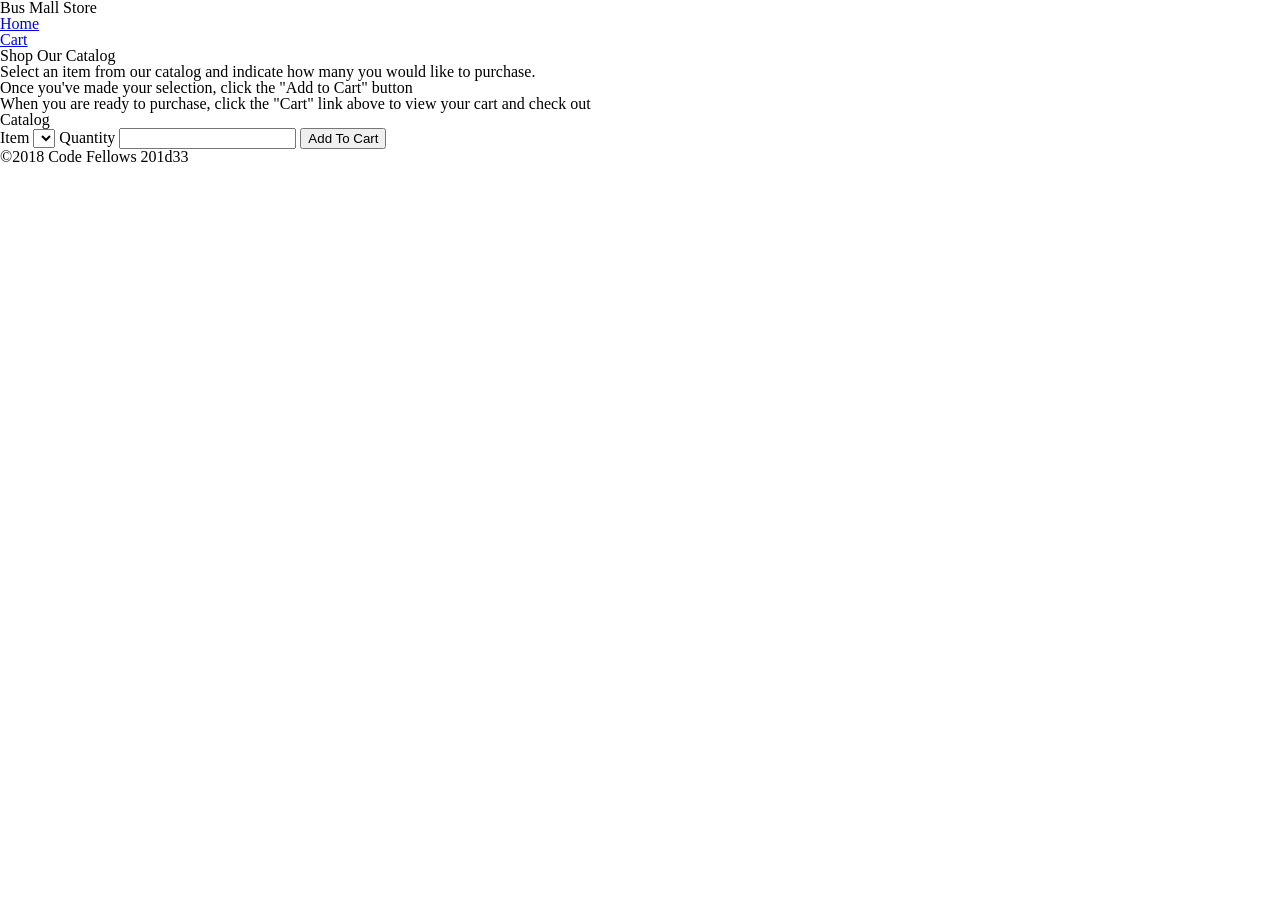
==== class-14/starter-code/index.html @ 46c28e00 "adds lab 14 starter code" ====
<!DOCTYPE html>
<html>

  <head>
    <title>Bus Mall Store</title>
    <link rel="stylesheet" href="css/reset.css" />
    <link rel="stylesheet" href="css/style.css" />
  </head>

  <body>

    <header>
      <h1>Bus Mall Store</h1>
      <nav>
        <ul>
          <li><a href="index.html">Home</a></li>
          <li><a href="cart.html">Cart</a><span id="itemCount"></span></li>
        </ul>
      </nav>
    </header>

    <main>

      <section class="deck col-1">
        <div class="card">
          <header>
            <h1>Shop Our Catalog</h1>
          </header>
          <div class="copy">
            <ol>
              <li>Select an item from our catalog and indicate how many you would like to purchase.</li>
              <li>Once you've made your selection, click the "Add to Cart" button</li>
              <li>When you are ready to purchase, click the "Cart" link above to view your cart and check out</li>
            </ol>
          </div>
        </div>
      </section>

      <section class="deck col-2">
        <div class="card">
          <div class="copy">
            <form id="catalog">
              <fieldset>
                <legend>Catalog</legend>
                <label>
                  <span>Item</span>
                  <select id="items"></select>
                </label>
                <label>
                  <span>Quantity</span>
                  <input id="quantity" type="number" />
                </label>
                <input type="submit" value="Add To Cart" />
              </fieldset>
            </form>
          </div>
        </div>
        <div class="card" id="cartContents"></div>
      </section>

    </main>

    <footer>
      <p>&copy;2018 Code Fellows 201d33</p>
    </footer>

    <script src='js/app.js'></script>
    <script src='js/catalog.js'></script>
  </body>

</html>
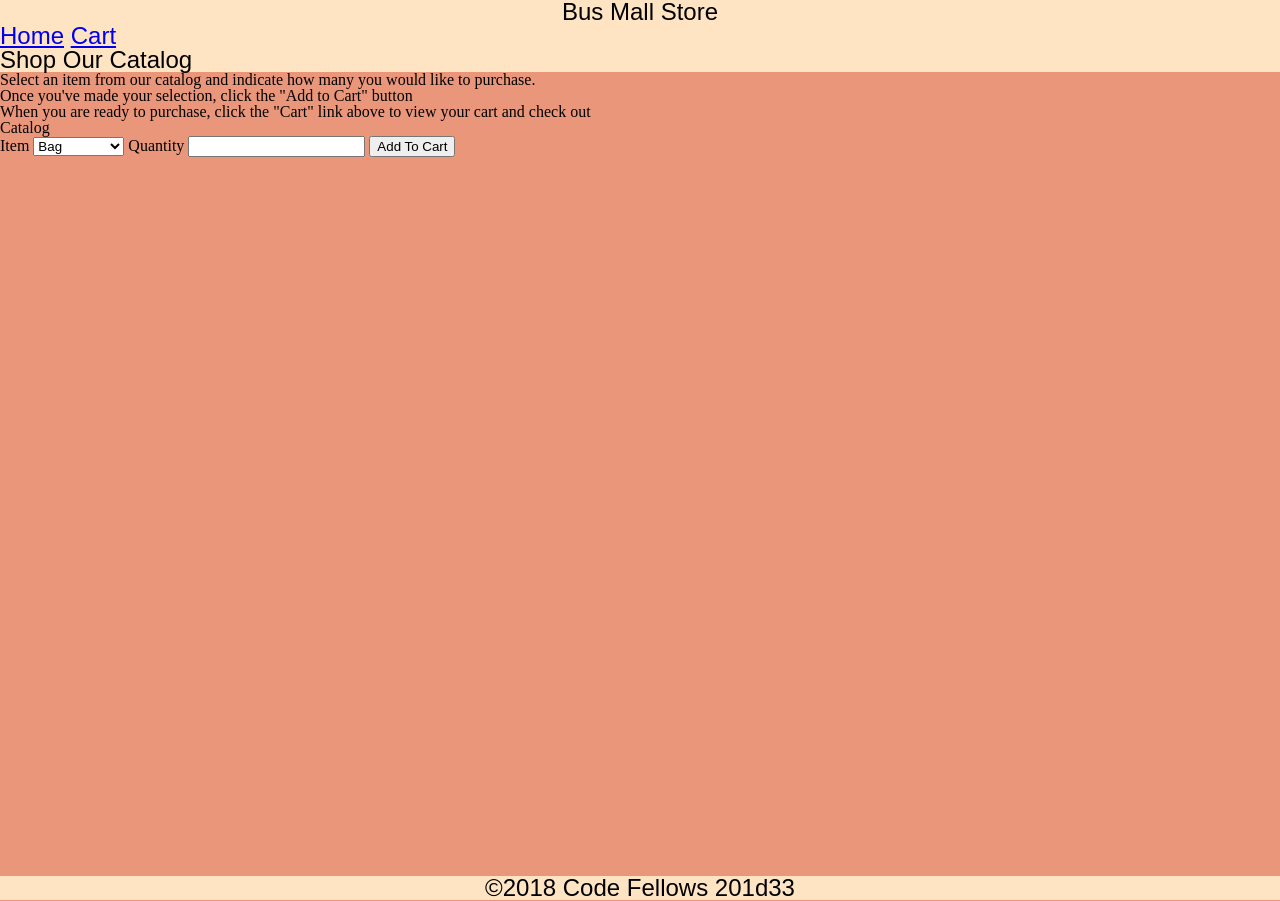
==== commit 16a2e9ac: "added bad css" ====
--- a/class-14/starter-code/index.html
+++ b/class-14/starter-code/index.html
@@ -1,71 +1,73 @@
 <!DOCTYPE html>
 <html>
 
-  <head>
-    <title>Bus Mall Store</title>
-    <link rel="stylesheet" href="css/reset.css" />
-    <link rel="stylesheet" href="css/style.css" />
-  </head>
+<head>
+  <title>Bus Mall Store</title>
+  <link rel="stylesheet" href="css/reset.css" />
+  <link rel="stylesheet" href="css/style.css" />
+</head>
 
-  <body>
+<body>
 
-    <header>
-      <h1>Bus Mall Store</h1>
-      <nav>
-        <ul>
-          <li><a href="index.html">Home</a></li>
-          <li><a href="cart.html">Cart</a><span id="itemCount"></span></li>
-        </ul>
-      </nav>
-    </header>
+  <header>
+    <h1>Bus Mall Store</h1>
+    <nav>
+      <ul>
+        <li><a href="index.html">Home</a></li>
+        <li><a href="cart.html">Cart</a><span id="itemCount"></span></li>
+      </ul>
+    </nav>
+  </header>
 
-    <main>
+  <main>
 
-      <section class="deck col-1">
-        <div class="card">
-          <header>
-            <h1>Shop Our Catalog</h1>
-          </header>
-          <div class="copy">
-            <ol>
-              <li>Select an item from our catalog and indicate how many you would like to purchase.</li>
-              <li>Once you've made your selection, click the "Add to Cart" button</li>
-              <li>When you are ready to purchase, click the "Cart" link above to view your cart and check out</li>
-            </ol>
-          </div>
+    <section class="deck col-1">
+      <div class="card">
+        <header>
+          <h2>Shop Our Catalog</h2>
+        </header>
+        <div class="copy">
+          <ol>
+            <li>Select an item from our catalog and indicate how many you would like to purchase.</li>
+            <li>Once you've made your selection, click the "Add to Cart" button</li>
+            <li>When you are ready to purchase, click the "Cart" link above to view your cart and check out</li>
+          </ol>
         </div>
-      </section>
+      </div>
+    </section>
 
-      <section class="deck col-2">
-        <div class="card">
-          <div class="copy">
-            <form id="catalog">
-              <fieldset>
-                <legend>Catalog</legend>
-                <label>
-                  <span>Item</span>
-                  <select id="items"></select>
-                </label>
-                <label>
-                  <span>Quantity</span>
-                  <input id="quantity" type="number" />
-                </label>
-                <input type="submit" value="Add To Cart" />
-              </fieldset>
-            </form>
-          </div>
+    <section class="deck col-2">
+      <div class="card">
+        <div class="copy">
+          <form id="catalog">
+            <fieldset>
+              <legend>Catalog</legend>
+              <label>
+                <span>Item</span>
+                <select id="items"></select>
+              </label>
+              <label>
+                <span>Quantity</span>
+                <input id="quantity" type="number" />
+              </label>
+              <input type="submit" value="Add To Cart" />
+            </fieldset>
+          </form>
         </div>
-        <div class="card" id="cartContents"></div>
-      </section>
 
-    </main>
+        
+      </div>
+      <div class="card" id="cartContents"></div>
+    </section>
 
-    <footer>
-      <p>&copy;2018 Code Fellows 201d33</p>
-    </footer>
+  </main>
 
-    <script src='js/app.js'></script>
-    <script src='js/catalog.js'></script>
-  </body>
+  <footer>
+    <p>&copy;2018 Code Fellows 201d33</p>
+  </footer>
 
-</html>
+  <script src='js/app.js'></script>
+  <script src='js/catalog.js'></script>
+</body>
+
+</html>
--- a/class-14/starter-code/css/style.css
+++ b/class-14/starter-code/css/style.css
@@ -0,0 +1,40 @@
+/* TODO: Make it awesome */
+html{
+    height: 100vh;
+}
+header{
+    background-color: bisque;
+    font-size: x-large;
+    font-family: Arial, Helvetica, sans-serif;
+
+}
+h1{
+    text-align: center;
+
+}
+nav{
+    width: 75%;
+    display: block;
+}
+nav ul li{
+    display: inline-block;
+    text-align: center;
+}
+body{
+    height: 100vh;
+    background-color: darksalmon;
+}
+main{
+   
+    background-color: darksalmon;
+}
+footer{
+    width: 100%;
+    position: absolute;
+    bottom: 0;
+    background-color: bisque;
+    font-size: x-large;
+    font-family: Arial, Helvetica, sans-serif;
+    text-align: center;
+
+}
